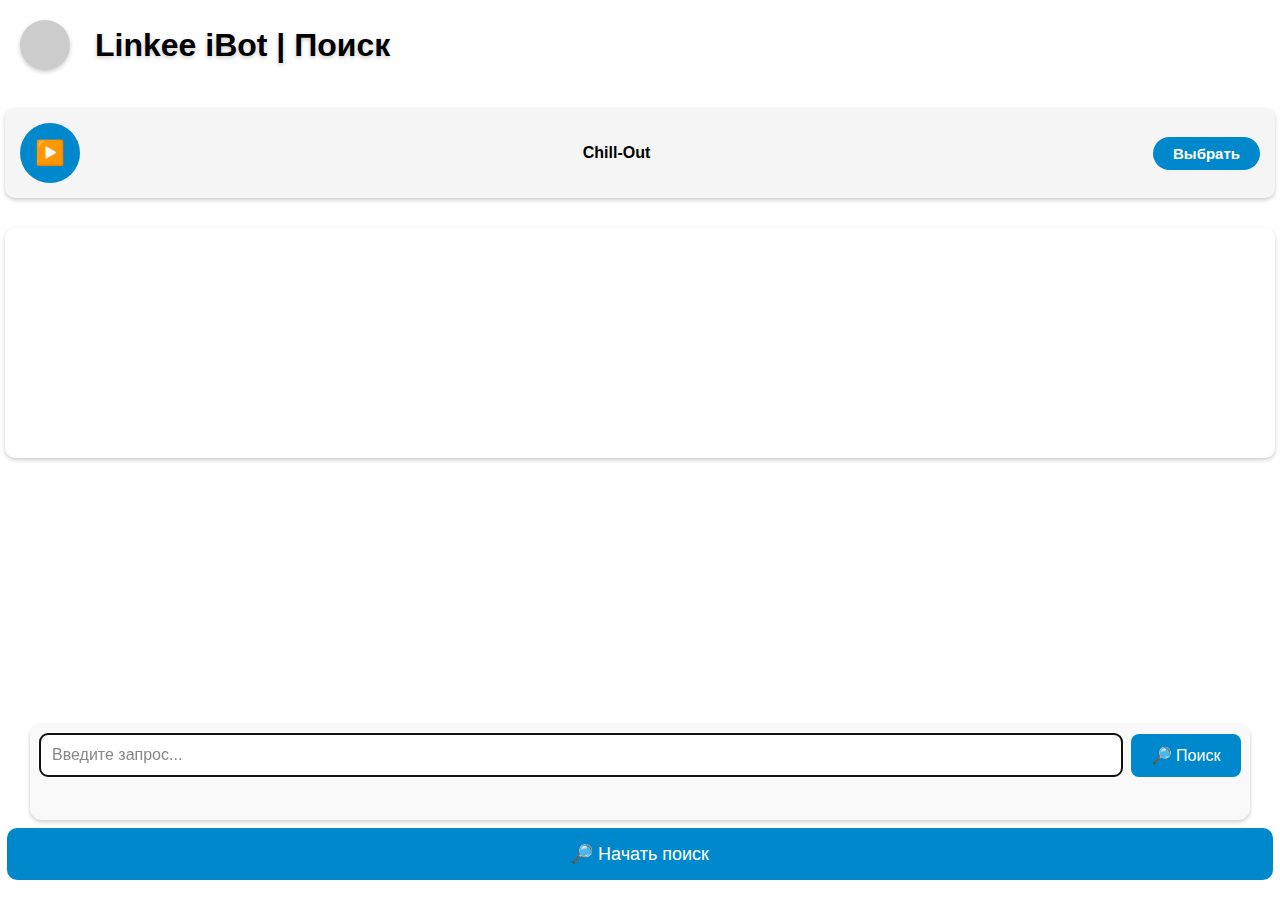
==== index.html @ 2ffaa265 "Update index.html" ====
<!DOCTYPE html>
<html lang="ru">
<head>
    <meta charset="UTF-8">
    <meta name="viewport" content="width=device-width, initial-scale=1.0">
    <title>Linkee iBot | Поиск</title>
    <script src="https://telegram.org/js/telegram-web-app.js"></script>
    <script async src="https://cse.google.com/cse.js?cx=e58c2408882ae476e"></script>
    <link rel="stylesheet" href="styles.css">
    <script src="config.js"></script>
</head>

<body>
    <div class="header">
        <div class="user-info">
            <div class="user-photo" id="userPhoto"></div>
            <h1 style="margin-left: 10px;">Linkee iBot | Поиск</h1>
        </div>
    </div>

    <div class="button-container">
        <button id="searchButton">🔎 Начать поиск</button>
    </div>

    <!-- Всплывающий блок для Поиска -->
    <div class="input-container show" id="searchContainer">
        <form id="search-form">
            <input type="text" id="searchInput" placeholder="Введите запрос..." autofocus>
            <button type="submit" id="searchActionButton">🔎 Поиск</button>
        </form>
        <div class="gcse-searchresults-only" id="results"></div>
    </div>

    <!-- Всплывающий блок для Вопроса -->
    <div class="input-container" id="questionContainer">
        <form id="question-form">
            <input type="text" id="questionInput" placeholder="Введите вопрос...">
            <button type="submit" id="questionActionButton">❓ Задать</button>
        </form>
        <div class="results-container" id="aiAnswer"></div>
    </div>

    <iframe id="radioPlayer" src="player.html" frameborder="0" width="100%" height="100%"></iframe>

    <script src="script.js"></script>
    <script>
        window.onload = function() {
            document.getElementById('searchInput').focus(); // Устанавливаем фокус на поле ввода поиска
        };
    </script>
</body>
</html>
---- styles.css ----
body {
    margin: 0;
    display: flex;
    flex-direction: column;
    justify-content: flex-start;
    align-items: center;
    height: 100vh;
    font-family: var(--tg-theme-text-font, sans-serif);
    background-color: var(--tg-theme-bg-color, #ffffff);
    color: var(--tg-theme-text-color, #000000);
}

h1 {
    margin: 0;
    text-align: left;
    transform-style: preserve-3d;
    animation: titleFloat 4s ease-in-out infinite;
    text-shadow: 0 2px 4px rgba(0, 0, 0, 0.2);
}

.now-playing {
    font-size: 18px;
    font-weight: bold;
    color: var(--tg-theme-text-color, #000000);
    text-shadow: 0 2px 4px rgba(0, 0, 0, 0.2);
}

/* Основная кнопка */
.button-container {
    position: fixed;
    bottom: 20px;
    width: 100%;
    display: flex;
    justify-content: center;
    perspective: 1000px;
    z-index: 1000;
    padding: 0 7px;
    box-sizing: border-box;
}

button {
    background-color: var(--tg-theme-button-color, #0088cc);
    color: var(--tg-theme-button-text-color, #ffffff);
    border: none;
    padding: 15px 20px;
    font-size: 18px;
    border-radius: 10px;
    cursor: pointer;
    width: 100%;
    max-width: none;
    transition: transform 0.6s;
}

button:active {
    transform: scale(0.95);
}

button.flipped {
    transform: rotateY(180deg);
    opacity: 0;
}

@keyframes float {
    0% {
        transform: translateX(-50%) translateY(0px);
    }
    50% {
        transform: translateX(-50%) translateY(-5px);
    }
    100% {
        transform: translateX(-50%) translateY(0px);
    }
}

@keyframes slideUp {
    from {
        transform: translateX(-50%) translateY(100px);
        opacity: 0;
    }
    to {
        transform: translateX(-50%) translateY(0);
        opacity: 1;
    }
}

/* Всплывающие контейнеры */
.input-container {
    /* Фиксированное позиционирование относительно viewport */
    position: fixed;
    
    /* Начальная позиция контейнера (скрыт за пределами экрана) */
    bottom: -120px;
    
    /* Центрирование по горизонтали */
    left: 50%;
    transform: translateX(-50%);
    
    /* Ширина контейнера = ширина экрана минус отступы по бокам (7px * 2 = 14px) */
    width: calc(95% - 14px);
    max-width: none;  /* Отключаем ограничение максимальной ширины */
    
    /* Настройка flex-контейнера */
    display: flex;
    flex-direction: column;  /* Элементы располагаются вертикально */
    align-items: center;     /* Центрирование содержимого по горизонтали */
    gap: 8px;               /* Отступ между элементами */
    
    /* Внешний вид */
    background: var(--tg-theme-secondary-bg-color, #f9f9f9);
    padding: 9px;          /* Внутренние отступы */
    border-radius: 12px;    /* Скругление углов */
    
    /* Настройки появления/исчезновения */
    opacity: 0;             /* Начально невидим */
    transition: bottom 0.4s ease-out;  /* Анимация движения */
    
    /* Слой и прокрутка */
    z-index: 900;          /* Положение в стеке элементов */
    max-height: 78vh;      /* Максимальная высота = 80% высоты экрана */
    overflow-y: auto;      /* Добавляем прокрутку при необходимости */
    
    /* Тень */
    box-shadow: 0 2px 4px rgba(0, 0, 0, 0.2);
}

/* Показываем контейнер */
.input-container.show {
    bottom: 80px;
    opacity: 1;
    animation: 
        float 3s ease-in-out infinite,
        slideUp 0.6s ease-out;
    box-shadow: 0 2px 4px rgba(0, 0, 0, 0.2);
}

.input-container input {
    padding: 12px;
    border: 1px solid var(--tg-theme-hint-color, #ccc);
    border-radius: 8px;
    font-size: 16px;
    background: var(--tg-theme-bg-color, #ffffff);
    color: var(--tg-theme-text-color, #000000);
}

.input-container input::placeholder {
    color: var(--tg-theme-hint-color, #888);
}

/* Кнопки внутри всплывающих строк */
.input-container button {
    padding: 12px 15px;
    font-size: 16px;
    border-radius: 8px;
    border: none;
    background-color: var(--tg-theme-button-color, #0088cc);
    color: var(--tg-theme-button-text-color, #ffffff);
    cursor: pointer;
    min-width: 60px;
    max-width: 110px; /* Увеличиваем ограничение максимальной ширины */
}

/* Адаптация для маленьких экранов */
@media (max-width: 350px) {
    .input-container {
        width: calc(100% - 14px); /* Обновляем и здесь для соответствия */
        padding: 10px;
        gap: 5px;
    }
    
    .input-container input {
        font-size: 16px;
        padding: 10px;
    }

    .input-container button {
        font-size: 16px;
        padding: 10px;
    }

    button {
        font-size: 18px;
        padding: 12px;
        width: 100%;
    }
}

/* Формы ввода */
#search-form,
#question-form {
    width: 100%; /* Меняем на 100% так как отступы уже есть у родителя */
    max-width: none;
    margin: 0;
    display: flex;
    gap: 8px;
    align-items: center;
}

/* Поля ввода */
#searchInput,
#questionInput {
    /* MANUAL: Настройте минимальную ширину поля ввода */
    min-width: 120px;
    flex: 1;
    font-size: 16px;
}

/* Результаты поиска */
#results,
.results-container {
    margin-top: 10px;
    width: calc(100% - 14px) !important; /* Меняем с 20px на 14px для соответствия */
    max-width: none !important;
    opacity: 1 !important;
    visibility: visible !important;
    background-color: var(--tg-theme-secondary-bg-color, #f9f9f9) !important;
    margin: 10px auto 0 !important;
    padding: 8px 0 !important;
    border: none !important;
}

/* Стили Telegram для поисковой выдачи */
.gsc-control-cse, 
.gsc-results-wrapper-visible,
.gsc-results-wrapper-overlay,
.gsc-results-wrapper-nooverlay,
.gsc-results,
.gsc-webResult.gsc-result,
.gsc-results .gsc-imageResult,
.gsc-webResult.gsc-result:hover,
.gsc-imageResult:hover {
    background-color: var(--tg-theme-secondary-bg-color, #f9f9f9) !important;
    border: none !important;
    padding: 0 !important;
    margin: 0 !important;
}

/* Убираем разделители между результатами */
.gsc-webResult.gsc-result {
    border: none !important;
    padding: 8px 0 !important;
    margin: 0 !important;
}

.gsc-above-wrapper-area {
    border: none !important;
    background-color: var(--tg-theme-secondary-bg-color, #f9f9f9) !important;
}

.gsc-table-result, 
.gsc-thumbnail-inside, 
.gsc-url-top {
    padding: 0 !important;
    border: none !important;
    background-color: var(--tg-theme-secondary-bg-color, #f9f9f9) !important;
}

/* Стили для поискового поля */
.gsc-input-box {
    border: 1px solid var(--tg-theme-hint-color, #cccccc) !important;
    background: var(--tg-theme-bg-color, #ffffff) !important;
    margin: 0 !important;
}

.gsc-input {
    color: var(--tg-theme-text-color, #000000) !important;
    background: var(--tg-theme-bg-color, #ffffff) !important;
}

.gsc-search-button-v2 {
    background-color: var(--tg-theme-button-color, #0088cc) !important;
    border-color: var(--tg-theme-button-color, #0088cc) !important;
}

/* Стили для сниппетов в результатах поиска */
.gs-snippet,
.gs-snippet b,
.gs-snippet em {
    color: var(--tg-theme-text-color, #000000) !important;
}

/* Подсветка совпадений в сниппетах */
.gs-snippet b {
    font-weight: bold !important;
}

.gs-snippet em {
    font-style: italic !important;
}

/* Контейнер для поля ввода вопроса */
#questionContainer {
    display: flex;
    flex-direction: column;
    gap: 8px;
}

/* Стили для контейнера ответа */
#aiAnswer {
    color: var(--tg-theme-text-color, #000000) !important;
}

/* Стили для заголовков результатов поиска */
.gs-title,
.gs-title *,
.gsc-result .gs-title,
.gsc-result .gs-title * {
    color: var(--tg-theme-link-color, #768fe9) !important;
    text-decoration: none !important;
}

.gs-title:hover,
.gs-title *:hover {
    text-decoration: underline !important;
}

/* URL в результатах */
/*.gs-visibleUrl,*/
/*.gs-visibleUrl * {*/
/*    color: var(--tg-theme-hint-color, #666666) !important;*/
/*}*/

.header {
    width: 100%;
    padding: 20px;
    box-sizing: border-box;
}

.user-info {
    display: flex;
    align-items: center;
    justify-content: flex-start;
    gap: 15px;
}

.user-photo {
    width: 50px;
    height: 50px;
    border-radius: 50%;
    background-size: cover;
    background-position: center;
    background-color: var(--tg-theme-hint-color, #ccc);
    box-shadow: 0 2px 4px rgba(0, 0, 0, 0.2);
}

/* Комбинируем анимации для перевернутого состояния */
h1.flipped {
    animation: 
        titleFloat 3s ease-in-out infinite,
        titleFlip 0.375s ease-in-out forwards;
}

/* Анимация парения */
@keyframes titleFloat {
    0% {
        transform: translateY(0px);
    }
    50% {
        transform: translateY(-5px);
    }
    100% {
        transform: translateY(0px);
    }
}

/* Отдельная анимация для переворота */
@keyframes titleFlip {
    from {
        transform: rotateY(0);
    }
    to {
        transform: rotateY(135deg);
    }
}
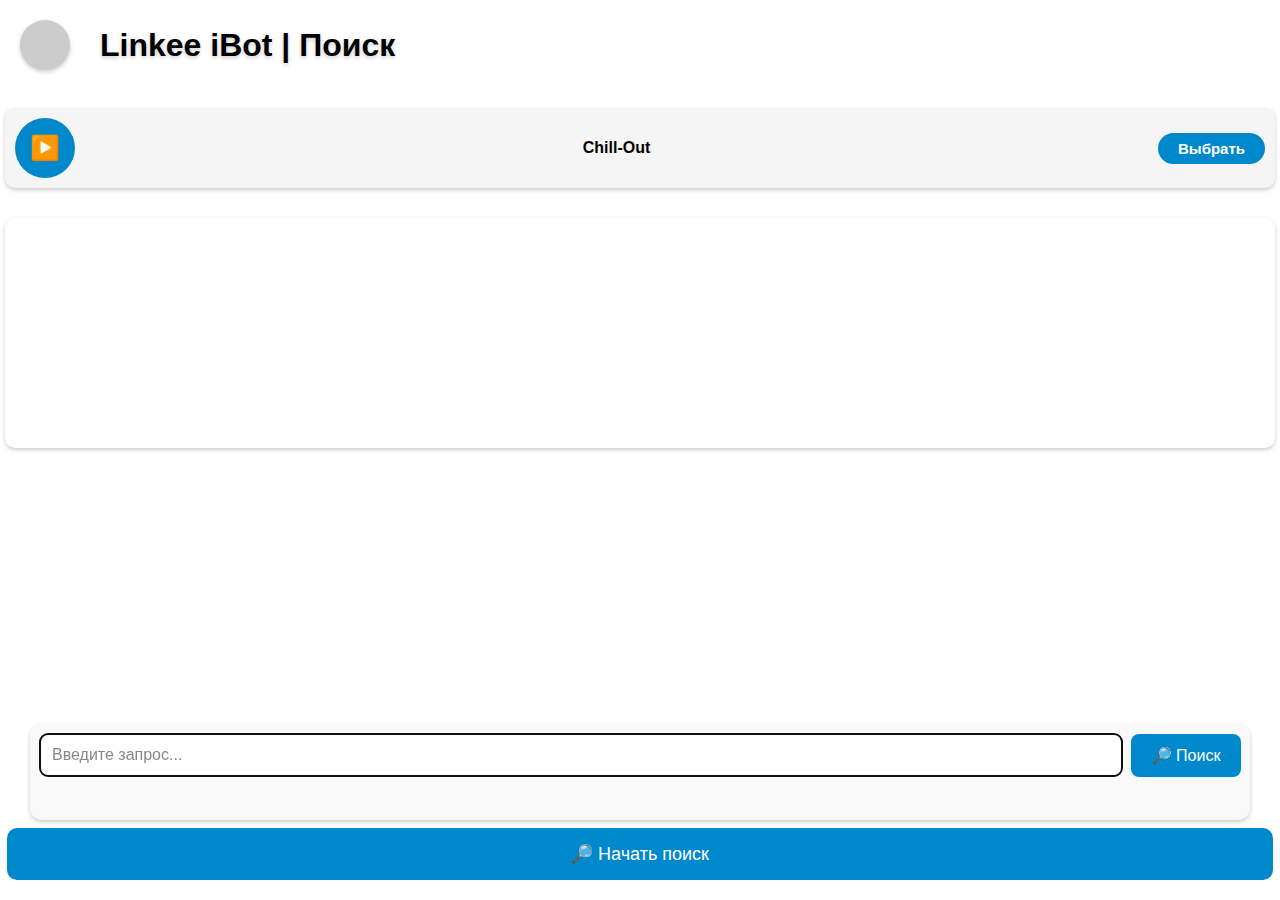
==== commit 3491b1cd: "Update index.html" ====
--- a/index.html
+++ b/index.html
@@ -14,7 +14,7 @@
     <div class="header">
         <div class="user-info">
             <div class="user-photo" id="userPhoto"></div>
-            <h1 style="margin-left: 10px;">Linkee iBot | Поиск</h1>
+            <h1 style="margin-left: 15px;">Linkee iBot | Поиск</h1>
         </div>
     </div>
 
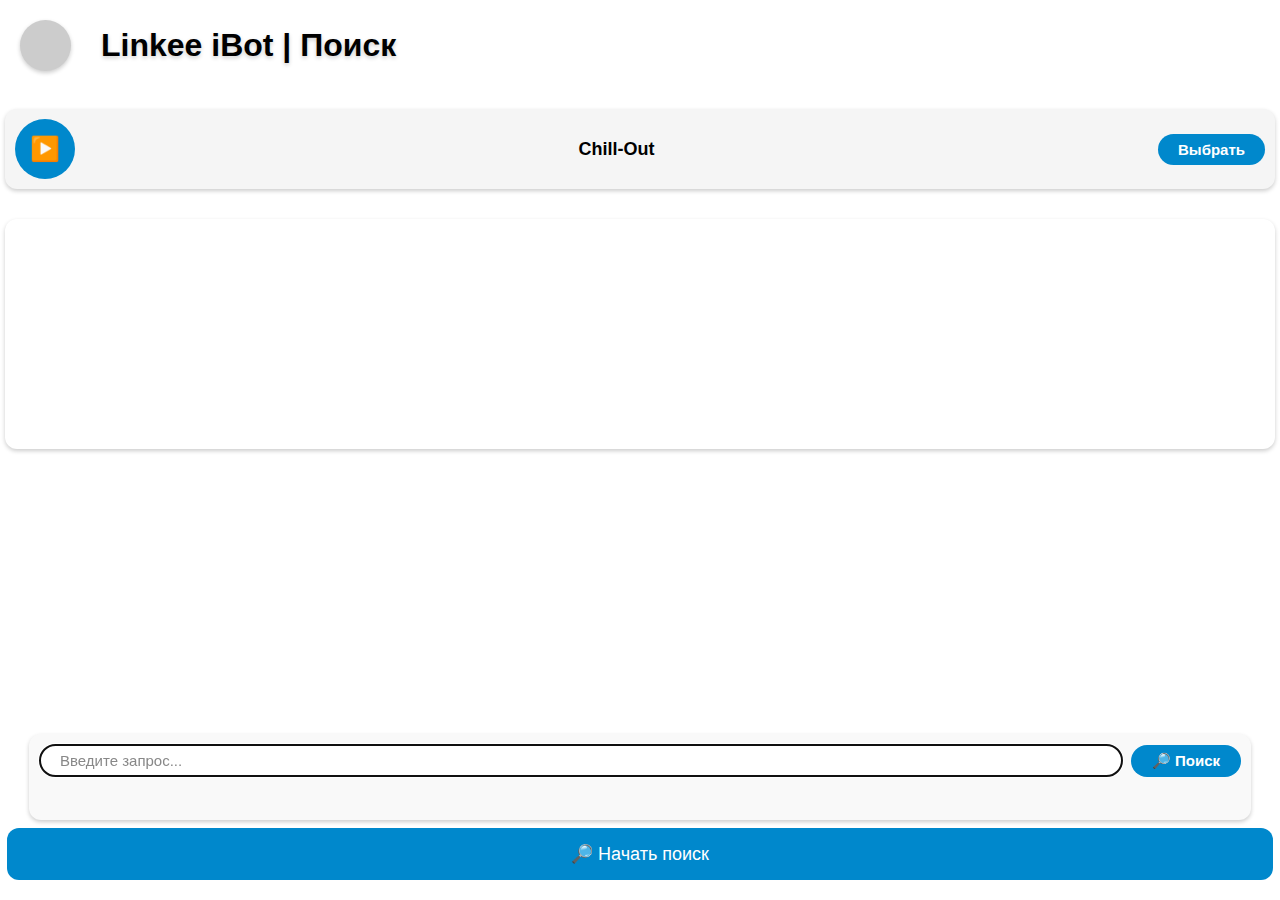
==== commit 175ceef6: "Update index.html" ====
--- a/index.html
+++ b/index.html
@@ -23,7 +23,7 @@
     </div>
 
     <!-- Всплывающий блок для Поиска -->
-    <div class="input-container show" id="searchContainer">
+    <div class="input-container show" id="searchContainer" style="padding: 10px;">
         <form id="search-form">
             <input type="text" id="searchInput" placeholder="Введите запрос..." autofocus>
             <button type="submit" id="searchActionButton">🔎 Поиск</button>
@@ -32,7 +32,7 @@
     </div>
 
     <!-- Всплывающий блок для Вопроса -->
-    <div class="input-container" id="questionContainer">
+    <div class="input-container" id="questionContainer" style="padding: 10px;">
         <form id="question-form">
             <input type="text" id="questionInput" placeholder="Введите вопрос...">
             <button type="submit" id="questionActionButton">❓ Задать</button>
--- a/styles.css
+++ b/styles.css
@@ -44,7 +44,7 @@
     border: none;
     padding: 15px 20px;
     font-size: 18px;
-    border-radius: 10px;
+    border-radius: 12px;
     cursor: pointer;
     width: 100%;
     max-width: none;
@@ -103,11 +103,11 @@
     display: flex;
     flex-direction: column;  /* Элементы располагаются вертикально */
     align-items: center;     /* Центрирование содержимого по горизонтали */
-    gap: 8px;               /* Отступ между элементами */
+    gap: 7px;               /* Отступ между элементами */
     
     /* Внешний вид */
     background: var(--tg-theme-secondary-bg-color, #f9f9f9);
-    padding: 9px;          /* Внутренние отступы */
+    padding: 7px;          /* Внутренние отступы */
     border-radius: 12px;    /* Скругление углов */
     
     /* Настройки появления/исчезновения */
@@ -136,7 +136,7 @@
 .input-container input {
     padding: 12px;
     border: 1px solid var(--tg-theme-hint-color, #ccc);
-    border-radius: 8px;
+    border-radius: 20px;
     font-size: 16px;
     background: var(--tg-theme-bg-color, #ffffff);
     color: var(--tg-theme-text-color, #000000);
@@ -148,9 +148,10 @@
 
 /* Кнопки внутри всплывающих строк */
 .input-container button {
-    padding: 12px 15px;
-    font-size: 16px;
-    border-radius: 8px;
+    padding: 7px 15px;
+    font-size: 15px;
+    border-radius: 20px;
+    font-weight: bold;
     border: none;
     background-color: var(--tg-theme-button-color, #0088cc);
     color: var(--tg-theme-button-text-color, #ffffff);
@@ -201,7 +202,9 @@
     /* MANUAL: Настройте минимальную ширину поля ввода */
     min-width: 120px;
     flex: 1;
-    font-size: 16px;
+    font-size: 15px;
+    border-radius: 20px;
+    padding: 7px 20px;
 }
 
 /* Результаты поиска */
@@ -291,7 +294,8 @@
 #questionContainer {
     display: flex;
     flex-direction: column;
-    gap: 8px;
+    gap: 7px;
+    
 }
 
 /* Стили для контейнера ответа */
@@ -333,8 +337,8 @@
 }
 
 .user-photo {
-    width: 50px;
-    height: 50px;
+    width: 51px;
+    height: 51px;
     border-radius: 50%;
     background-size: cover;
     background-position: center;
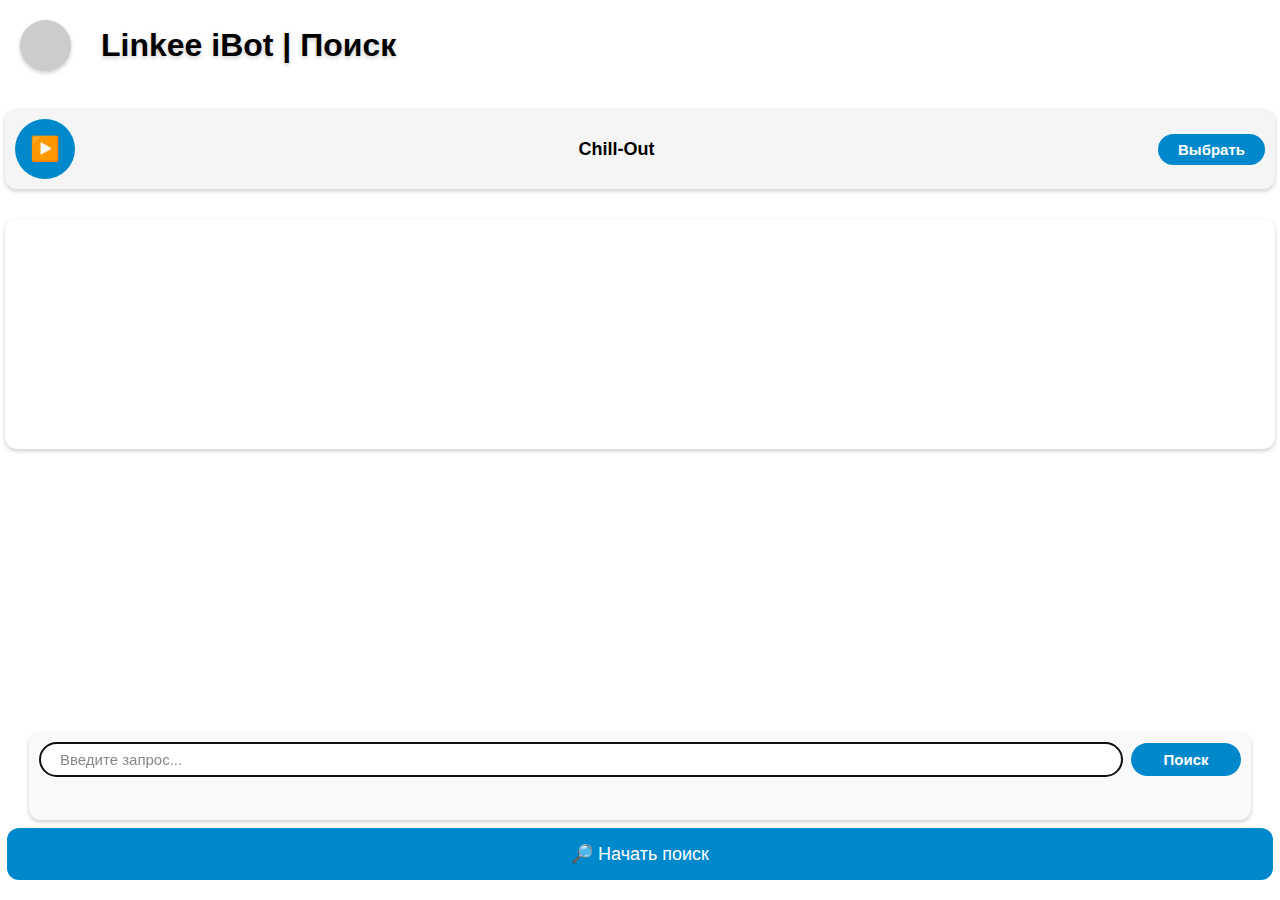
==== commit 22cfbb66: "Update index.html" ====
--- a/index.html
+++ b/index.html
@@ -26,7 +26,7 @@
     <div class="input-container show" id="searchContainer" style="padding: 10px;">
         <form id="search-form">
             <input type="text" id="searchInput" placeholder="Введите запрос..." autofocus>
-            <button type="submit" id="searchActionButton">🔎 Поиск</button>
+            <button type="submit" id="searchActionButton">Поиск</button>
         </form>
         <div class="gcse-searchresults-only" id="results"></div>
     </div>
@@ -35,7 +35,7 @@
     <div class="input-container" id="questionContainer" style="padding: 10px;">
         <form id="question-form">
             <input type="text" id="questionInput" placeholder="Введите вопрос...">
-            <button type="submit" id="questionActionButton">❓ Задать</button>
+            <button type="submit" id="questionActionButton">Задать</button>
         </form>
         <div class="results-container" id="aiAnswer"></div>
     </div>
--- a/styles.css
+++ b/styles.css
@@ -148,7 +148,7 @@
 
 /* Кнопки внутри всплывающих строк */
 .input-container button {
-    padding: 7px 15px;
+    padding: 8px 15px;
     font-size: 15px;
     border-radius: 20px;
     font-weight: bold;
@@ -204,7 +204,7 @@
     flex: 1;
     font-size: 15px;
     border-radius: 20px;
-    padding: 7px 20px;
+    padding: 8px 20px;
 }
 
 /* Результаты поиска */
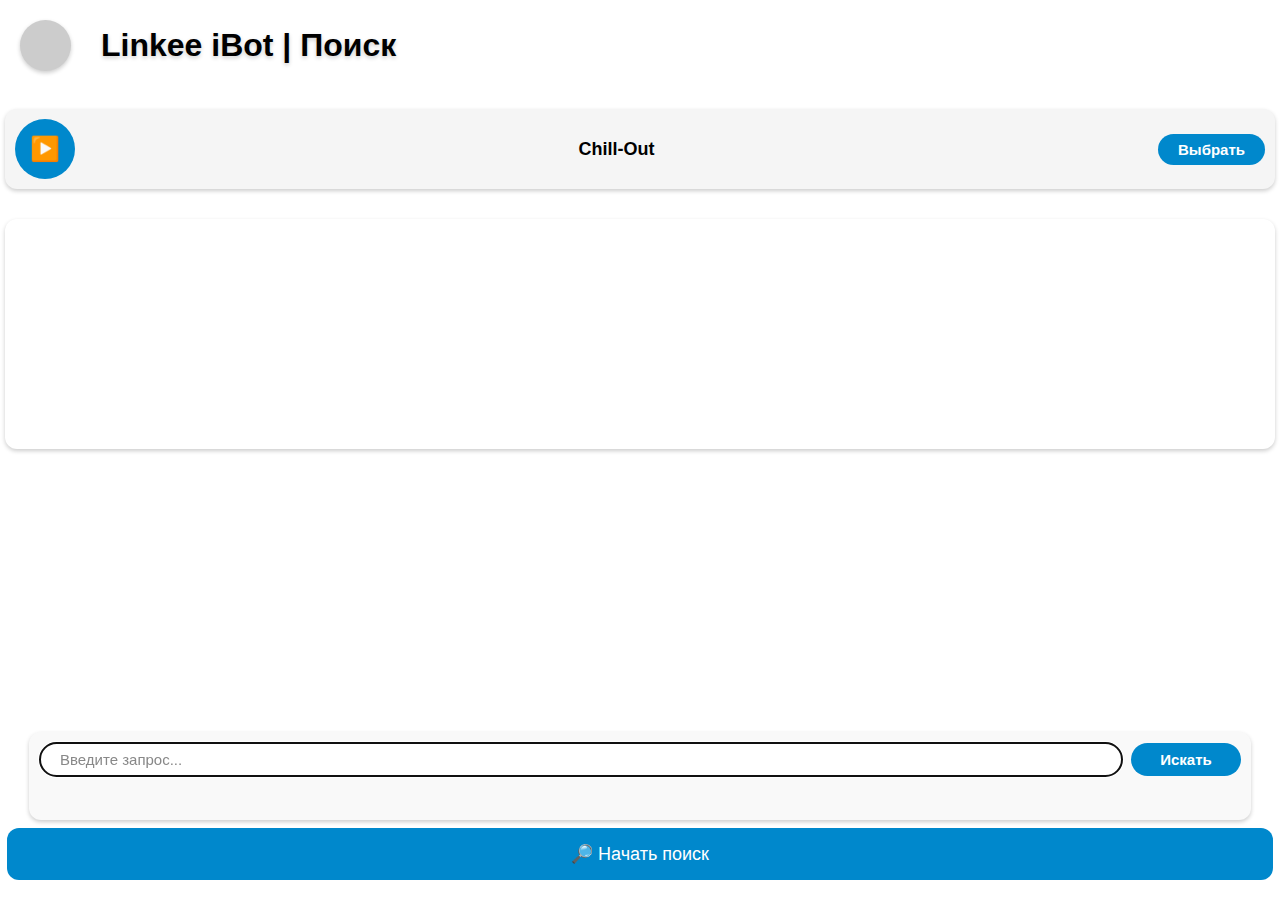
==== commit 580b67d5: "Update index.html" ====
--- a/index.html
+++ b/index.html
@@ -26,7 +26,7 @@
     <div class="input-container show" id="searchContainer" style="padding: 10px;">
         <form id="search-form">
             <input type="text" id="searchInput" placeholder="Введите запрос..." autofocus>
-            <button type="submit" id="searchActionButton">Поиск</button>
+            <button type="submit" id="searchActionButton">Искать</button>
         </form>
         <div class="gcse-searchresults-only" id="results"></div>
     </div>
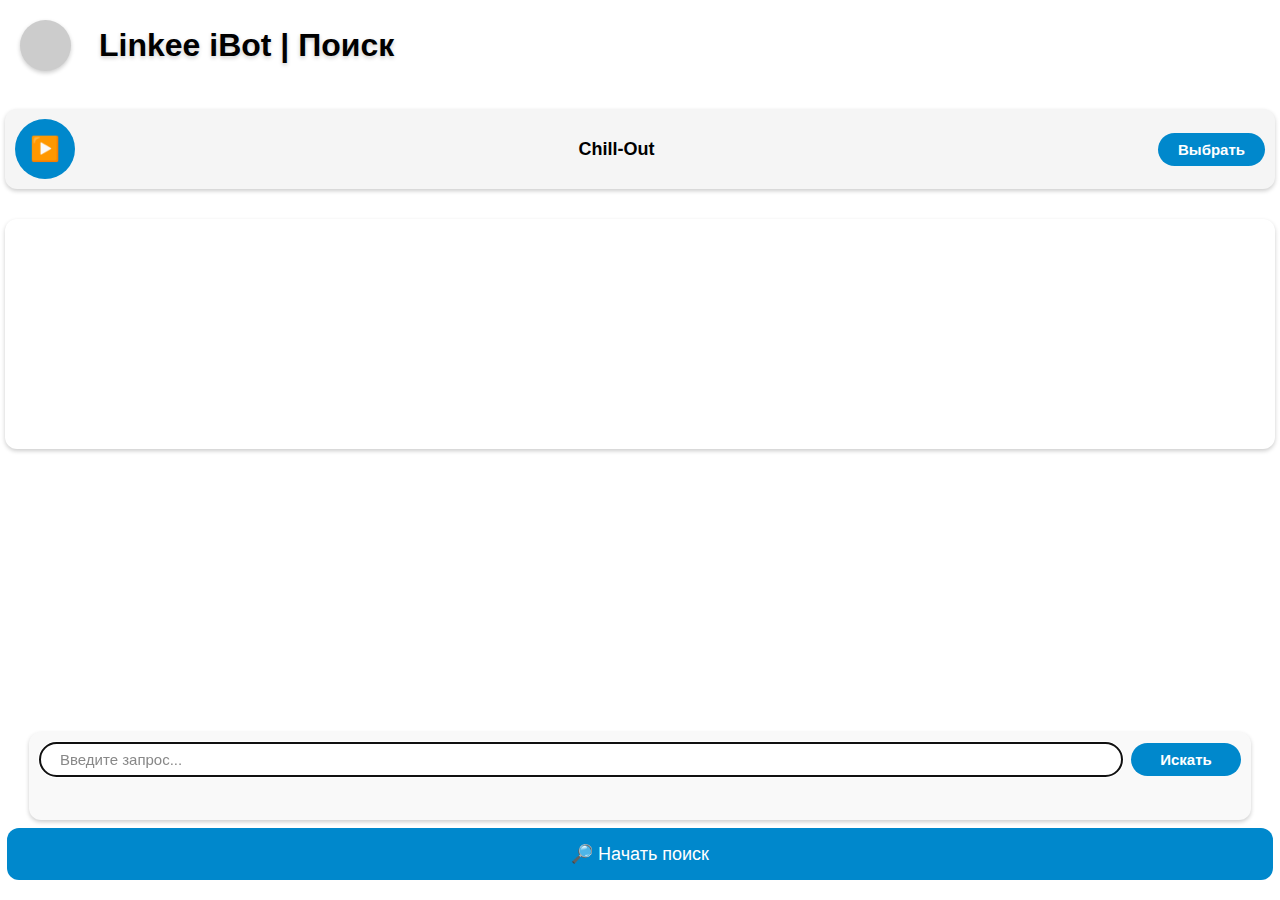
==== commit e6393f39: "Update index.html" ====
--- a/index.html
+++ b/index.html
@@ -1,5 +1,24 @@
 <!DOCTYPE html>
 <html lang="ru">
+
+    <!-- Yandex.Metrika counter -->
+<script type="text/javascript" >
+   (function(m,e,t,r,i,k,a){m[i]=m[i]||function(){(m[i].a=m[i].a||[]).push(arguments)};
+   m[i].l=1*new Date();
+   for (var j = 0; j < document.scripts.length; j++) {if (document.scripts[j].src === r) { return; }}
+   k=e.createElement(t),a=e.getElementsByTagName(t)[0],k.async=1,k.src=r,a.parentNode.insertBefore(k,a)})
+   (window, document, "script", "https://mc.yandex.ru/metrika/tag.js", "ym");
+
+   ym(98741919, "init", {
+        clickmap:true,
+        trackLinks:true,
+        accurateTrackBounce:true,
+        webvisor:true
+   });
+</script>
+<noscript><div><img src="https://mc.yandex.ru/watch/98741919" style="position:absolute; left:-9999px;" alt="" /></div></noscript>
+<!-- /Yandex.Metrika counter -->
+    
 <head>
     <meta charset="UTF-8">
     <meta name="viewport" content="width=device-width, initial-scale=1.0">
--- a/styles.css
+++ b/styles.css
@@ -333,7 +333,7 @@
     display: flex;
     align-items: center;
     justify-content: flex-start;
-    gap: 15px;
+    gap: 13px;
 }
 
 .user-photo {
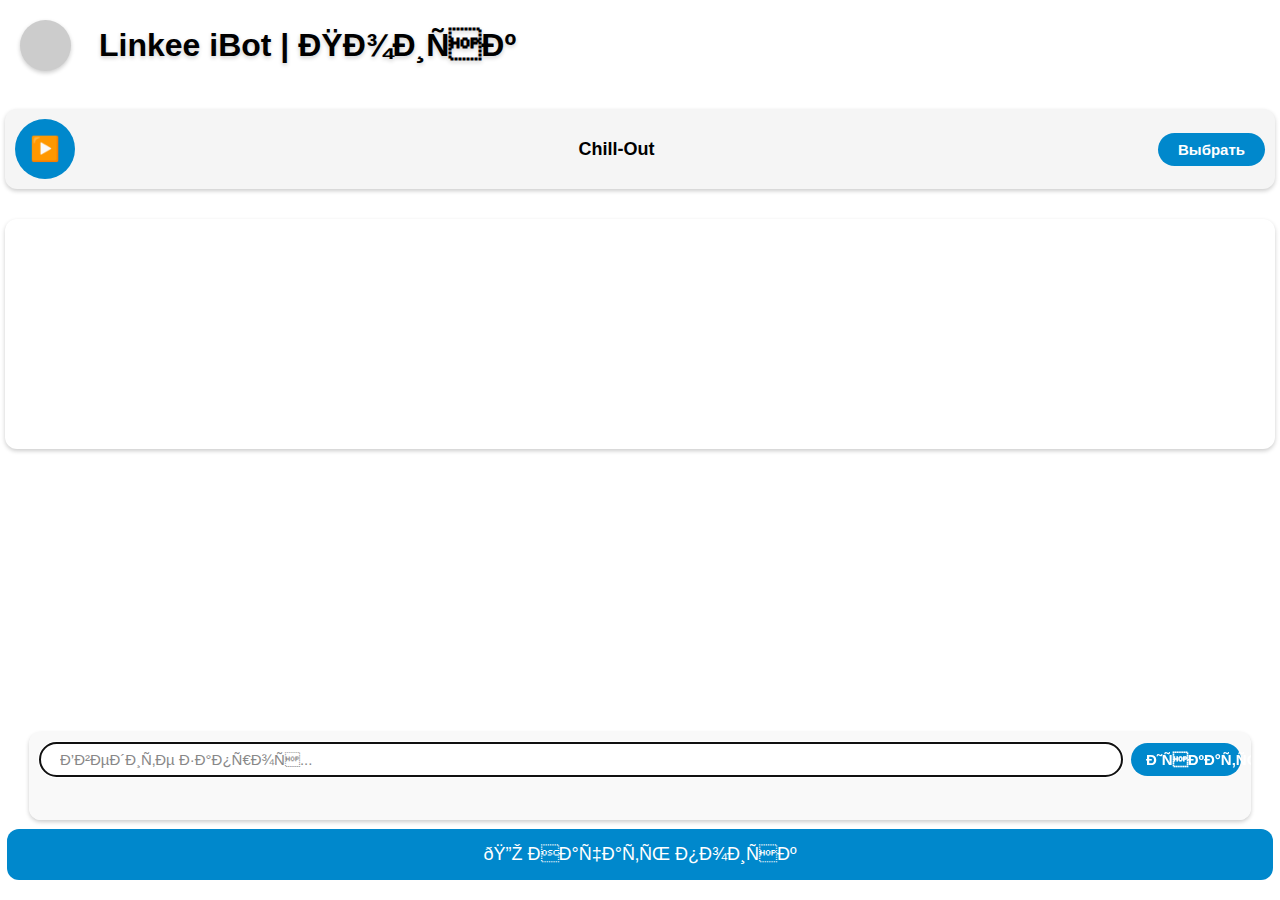
==== commit 667483b7: "Update index.html" ====
--- a/index.html
+++ b/index.html
@@ -1,7 +1,8 @@
 <!DOCTYPE html>
-<html lang="ru">
+<html lang="ru">    
+<head>
 
-    <!-- Yandex.Metrika counter -->
+        <!-- Yandex.Metrika counter -->
 <script type="text/javascript" >
    (function(m,e,t,r,i,k,a){m[i]=m[i]||function(){(m[i].a=m[i].a||[]).push(arguments)};
    m[i].l=1*new Date();
@@ -18,8 +19,18 @@
 </script>
 <noscript><div><img src="https://mc.yandex.ru/watch/98741919" style="position:absolute; left:-9999px;" alt="" /></div></noscript>
 <!-- /Yandex.Metrika counter -->
+
+
+          <script src="https://richinfo.co/richpartners/telegram/js/tg-ob.js"></script>
+          <script>
+            window.TelegramAdsController = new TelegramAdsController();
+            window.TelegramAdsController.initialize({
+              pubId: "850660",
+              appId: "1590",
+            });
+          </script>
+        
     
-<head>
     <meta charset="UTF-8">
     <meta name="viewport" content="width=device-width, initial-scale=1.0">
     <title>Linkee iBot | Поиск</title>
